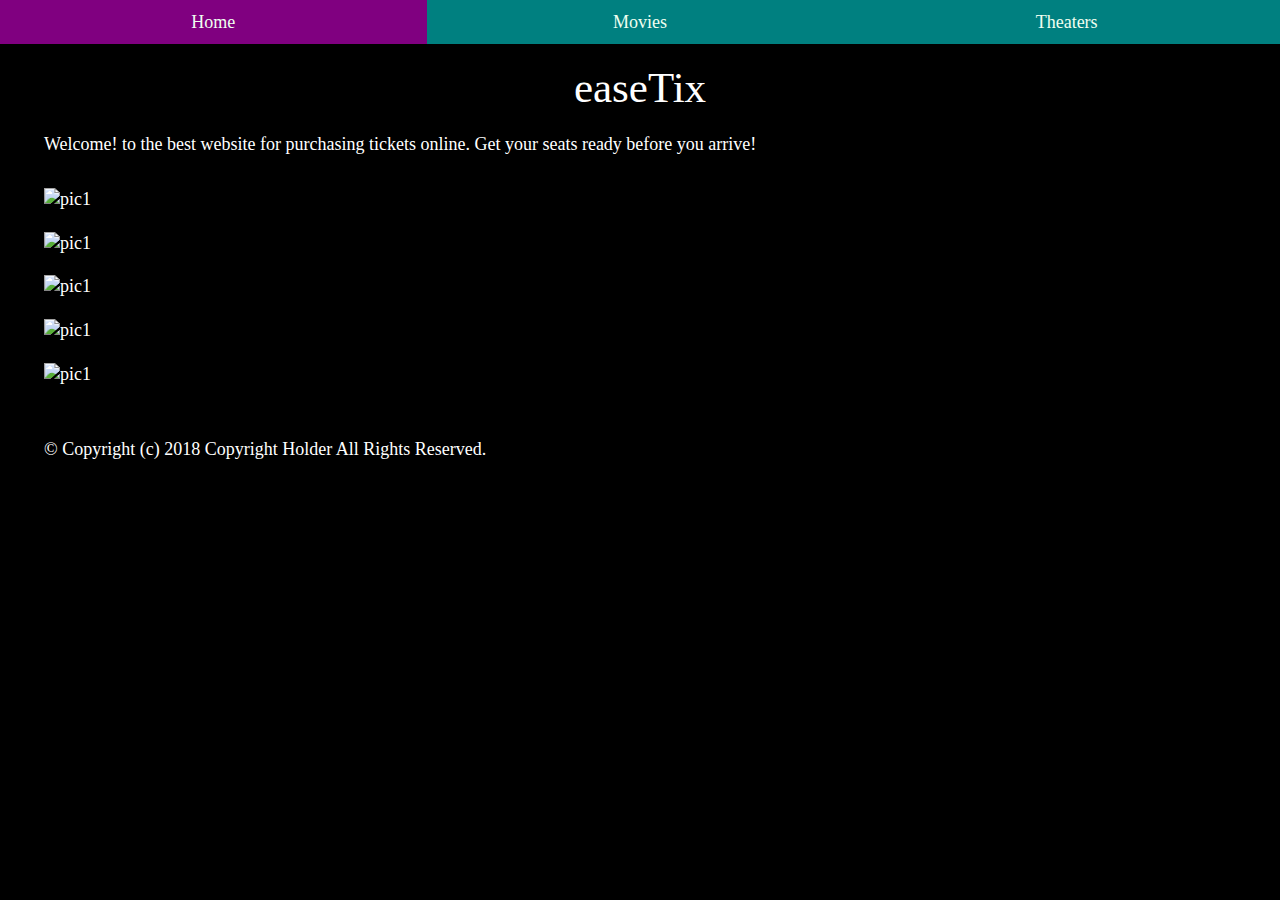
==== index.html @ 85ebc822 "Make minor changes to all the files" ====
<!DOCTYPE html>
<html class="no-js" id="home" lang="en">
  <head>
    <title>easyTix</title>
    <meta charset="utf-8" />
    <meta name="viewport"
      content="width=device-width,initial-scale=1.0,shrink-to-fit=no" />
      <link rel="stylesheet" href="screen.css" />
      <link rel="stylesheet" href="#//basehold.it/22" />
      <script src="js/modernizr.js"></script>
    </head>
    <body>
      <header id="header">
        <h1>easeTix</h1>
        <nav id="navigation">
          <ul>
            <li><a href="">Home</a></li>
            <li><a href="movies/">Movies</a></li>
            <li><a href="theaters/">Theaters</a></li>
          </ul>
        </nav>
      </header>
      <main id="main-content">
        <article id="description">
          <p> Welcome! to the best website for purchasing tickets online. Get your seats ready before you arrive!</p>
        </article>
        <aside>
          <figure>
            <img src="/images/06-legoninjago-posters-JAY_2764x4096_master.jpg" alt="pic1"/>
            <img src="/images/greatest showman juliste.jpg" alt="pic1"/>
            <img src="/images/Moonlight_poster.jpg" alt="pic1"/>
            <img src="/images/Spiderman-poster-7-large.jpg" alt="pic1"/>
            <img src="/images/star-wars-jedi-2017.jpg" alt="pic1"/>
          </figure>
        </aside>
      </main>
      <footer id="footer">
        <p>&copy; Copyright (c) 2018 Copyright Holder All Rights Reserved.</p>
      </footer>
      <script src="https://ajax.googleapis.com/ajax/libs/jquery/3.2.1/jquery.min.js"></script>
      <script src="js/site.js"></script>
    </body>
</html>
---- screen.css ----
/* http://meyerweb.com/eric/tools/css/reset/
   v2.0 | 20110126
   License: none (public domain)
*/
/* stylelint-disable */
/* Keep reset CSS to one minified line */
a,abbr,acronym,address,applet,article,aside,audio,b,big,blockquote,body,canvas,caption,center,cite,code,dd,del,details,dfn,div,dl,dt,em,embed,fieldset,figcaption,figure,footer,form,h1,h2,h3,h4,h5,h6,header,hgroup,html,i,iframe,img,ins,kbd,label,legend,li,mark,menu,nav,object,ol,output,p,pre,q,ruby,s,samp,section,small,span,strike,strong,sub,summary,sup,table,tbody,td,tfoot,th,thead,time,tr,tt,u,ul,var,video{margin:0;padding:0;border:0;font:inherit;vertical-align:baseline}article,aside,details,figcaption,figure,footer,header,hgroup,menu,nav,section{display:block}html,.reset{line-height:1}ol,ul{list-style:none}blockquote,q{quotes:none}blockquote:after,blockquote:before,q:after,q:before{content:'';content:none}table{border-collapse:collapse;border-spacing:0}
/* stylelint-enable */

/* Forms
   ========================================================================== */

/**
 * 1. Change the font styles in all browsers (opinionated).
 * 2. Remove the margin in Firefox and Safari.
 */

button,
input,
optgroup,
select,
textarea {
  font-family: inherit; /* 1 */
  font-size: inherit; /* 1 */
  line-height: inherit; /* 1 */
  margin: 0; /* 2 */
}

/**
 * Show the overflow in IE.
 * 1. Show the overflow in Edge.
 */

button,
input { /* 1 */
  overflow: visible;
}

/**
 * Remove the inheritance of text transform in Edge, Firefox, and IE.
 * 1. Remove the inheritance of text transform in Firefox.
 */

button,
select { /* 1 */
  text-transform: none;
}

/**
 * 1. Prevent a WebKit bug where (2) destroys native `audio` and `video`
 *    controls in Android 4.
 * 2. Correct the inability to style clickable types in iOS and Safari.
 */

button,
html [type="button"], /* 1 */
[type="reset"],
[type="submit"] {
  -webkit-appearance: button; /* 2 */
}

/**
 * Remove the inner border and padding in Firefox.
 */

button::-moz-focus-inner,
[type="button"]::-moz-focus-inner,
[type="reset"]::-moz-focus-inner,
[type="submit"]::-moz-focus-inner {
  border-style: none;
  padding: 0;
}

/**
 * Restore the focus styles unset by the previous rule.
 */

button:-moz-focusring,
[type="button"]:-moz-focusring,
[type="reset"]:-moz-focusring,
[type="submit"]:-moz-focusring {
  outline: 1px dotted ButtonText;
}

/**
 * Correct the padding in Firefox.
 */

fieldset {
  padding: 0.35em 0.75em 0.625em;
}

/**
 * 1. Correct the text wrapping in Edge and IE.
 * 2. Correct the color inheritance from `fieldset` elements in IE.
 * 3. Remove the padding so developers are not caught out when they zero out
 *    `fieldset` elements in all browsers.
 */

legend {
  box-sizing: border-box; /* 1 */
  color: inherit; /* 2 */
  display: table; /* 1 */
  max-width: 100%; /* 1 */
  padding: 0; /* 3 */
  white-space: normal; /* 1 */
}

/**
 * 1. Add the correct display in IE 9-.
 * 2. Add the correct vertical alignment in Chrome, Firefox, and Opera.
 */

progress {
  display: inline-block; /* 1 */
  vertical-align: baseline; /* 2 */
}

/**
 * Remove the default vertical scrollbar in IE.
 */

textarea {
  overflow: auto;
}

/**
 * 1. Add the correct box sizing in IE 10-.
 * 2. Remove the padding in IE 10-.
 */

[type="checkbox"],
[type="radio"] {
  box-sizing: border-box; /* 1 */
  padding: 0; /* 2 */
}

/**
 * Correct the cursor style of increment and decrement buttons in Chrome.
 */

[type="number"]::-webkit-inner-spin-button,
[type="number"]::-webkit-outer-spin-button {
  height: auto;
}

/**
 * 1. Correct the odd appearance in Chrome and Safari.
 * 2. Correct the outline style in Safari.
 */

[type="search"] {
  -webkit-appearance: textfield; /* 1 */
  outline-offset: -2px; /* 2 */
}

/**
 * Remove the inner padding and cancel buttons in Chrome and Safari on macOS.
 */

[type="search"]::-webkit-search-cancel-button,
[type="search"]::-webkit-search-decoration {
  -webkit-appearance: none;
}

/**
 * 1. Correct the inability to style clickable types in iOS and Safari.
 * 2. Change font properties to `inherit` in Safari.
 */

::-webkit-file-upload-button {
  -webkit-appearance: button; /* 1 */
  font: inherit; /* 2 */
}

/* Begin site styles below */

html {
  font-size: 1.125em; /* 18 / 16 = 1.125 */
  line-height: 1.222em; /* 22 / 18 = 1.2222222222 */
  text-rendering: optimizeLegibility;
  background-color: black;
  color: white;

}

body {
  padding-top: 3.667em; /* 66 / 18 = 3.667... */
  padding-right: 2.44444444em; /* 44 / 18 = 2.44444444 */
  padding-left: 2.44444444em; /* 44 / 18 = 2.44444444 */
}

h1,
p {
  padding-bottom: 1.222em; /* 22 / 18 = 1.2222222222 */
}

h1 {
  font-size: 2.38889em; /* 42 / 18 = 2.38889 */
  line-height: 1.032em; /* 44 / 42.635 = 1.032 */
  padding-bottom: 0.516em; /* 22 / 42.635 = 0.516 */
  text-align: center;
}

ol {
  padding-bottom: 0.611em; /* 11 / 18 = 0.6111111 */
  list-style-type: none;
}

li {
  padding-bottom: 0.611em; /* 11 / 18 = 0.6111111 */
}

img {
  display: block;
  max-width: 50%;
  padding-top: 0.611em; /* 11 / 18 = 0.6111111 */
  padding-bottom: 0.611em; /* 11 / 18 = 0.6111111 */
}

#navigation {
  position: absolute;
  width: 100%;
  top: 0;
  left: 0;
}

#navigation li {
  float: left;
  width: 33.3333333333%;
}

#navigation a {
  display: block;
  width: 100%;
  padding-top: 0.611em; /* 11 / 18 = 0.6111111 */
  padding-bottom: 0.611em; /* 11 / 18 = 0.6111111 */
  text-align: center;
  text-decoration: none;
  background-color: teal;
  color: honeydew;

}

#navigation a:hover {
  background-color: purple;
}

footer {
  padding-top: 2.3157894737em;
}

/*.js img {
  cursor: pointer;
}

.js body {
  padding-top: 3.667em;
}

.js body:after {
  content: "expanded-nav";
  display: none;
}

.js body.is-showing-expanded-nav {
  padding-top: 30em;  286px / 18px = 15.88...
}

.js #menu {
  line-height: inherit;
  padding-bottom: 0;
}

.js #navigation ul {
  display: none;
}

.js #navigation ul.is-visible {
  display: block;
} */
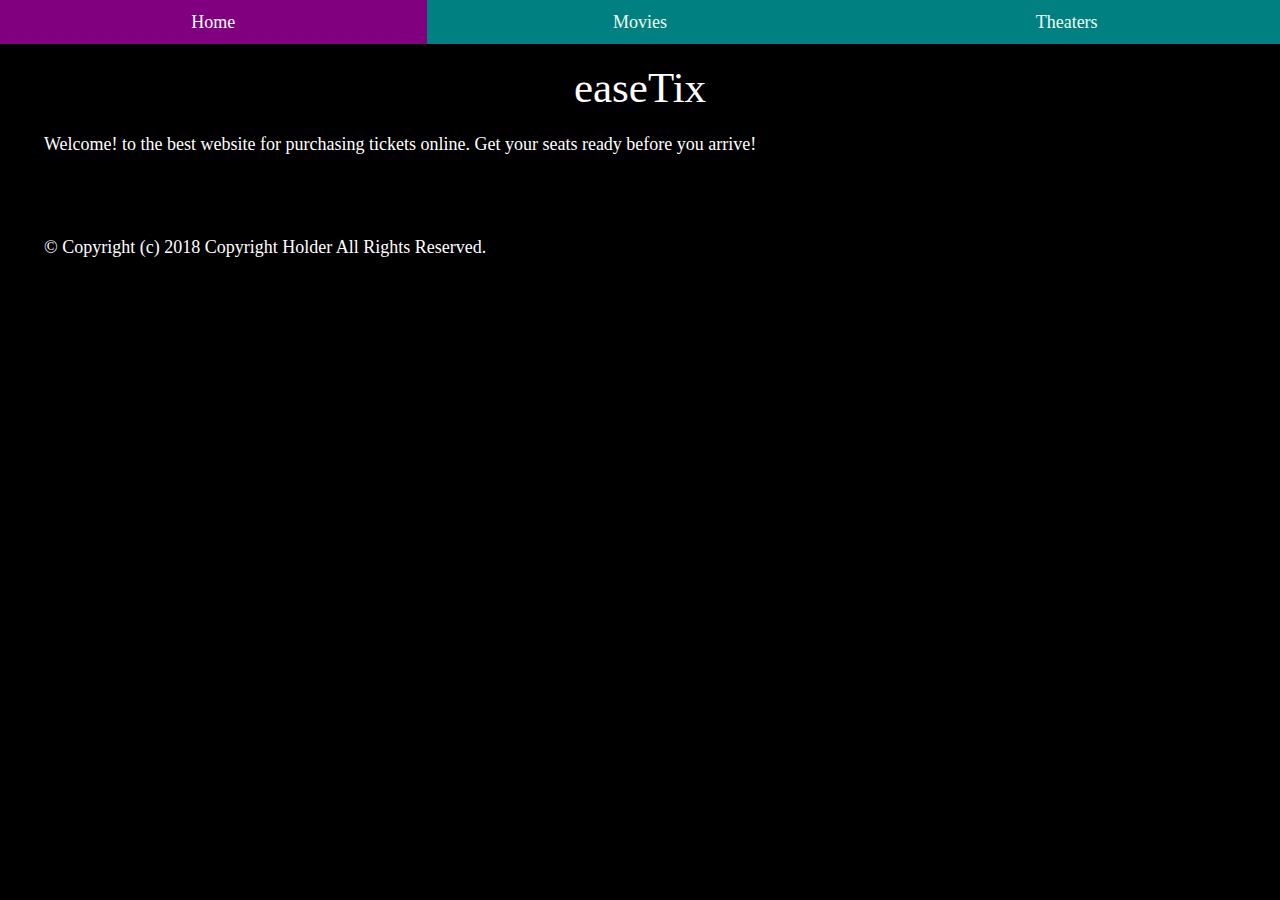
==== commit 2edb15bb: "Moved the movies poster to movies page" ====
--- a/index.html
+++ b/index.html
@@ -24,15 +24,7 @@
         <article id="description">
           <p> Welcome! to the best website for purchasing tickets online. Get your seats ready before you arrive!</p>
         </article>
-        <aside>
-          <figure>
-            <img src="/images/06-legoninjago-posters-JAY_2764x4096_master.jpg" alt="pic1"/>
-            <img src="/images/greatest showman juliste.jpg" alt="pic1"/>
-            <img src="/images/Moonlight_poster.jpg" alt="pic1"/>
-            <img src="/images/Spiderman-poster-7-large.jpg" alt="pic1"/>
-            <img src="/images/star-wars-jedi-2017.jpg" alt="pic1"/>
-          </figure>
-        </aside>
+        
       </main>
       <footer id="footer">
         <p>&copy; Copyright (c) 2018 Copyright Holder All Rights Reserved.</p>
--- a/screen.css
+++ b/screen.css
@@ -246,10 +246,91 @@
   background-color: purple;
 }
 
-footer {
-  padding-top: 2.3157894737em;
-}
-
+#footer {
+  padding-top: 5%;
+}
+
+#slideshow {
+  margin: auto;
+  position: relative;
+
+}
+
+.slide {
+  position: absolute;
+}
+
+label,
+input {
+  display: block;
+  font-size: inherit;
+  line-height: inherit;
+}
+
+label {
+  height: 1.222em; /* 22 / 18 = 1.222em */
+}
+
+input {
+  box-sizing: border-box;
+  border: 0;
+  line-height: 1;
+  padding: 0.722em 0; /* 13 / 18 = 0.722 */
+  height: 2.444em; /* 44 / 18 = 2.444 */
+  background: inherit;
+}
+
+input[type="submit"] {
+  cursor: pointer;
+  background: #CCC;
+  padding: 0.611em; /* 11 / 18 = 0.6111; (22 - 13) = 9 / 18 = 0.5 */
+  border-radius: 0.2em;
+  float: right;
+}
+
+#inputs li {
+  padding: 0.611em; /* 11 / 18 = 0.6111; (22 - 13) = 9 / 18 = 0.5 */
+  margin-bottom: 0.611em; /* 11 / 18 = 0.6111 */
+  border-radius: 0.2em;
+}
+#inputs .submit {
+  padding-right: 0;
+  background: inherit;
+}
+
+a,
+input {
+  color: #37ced0;
+}
+
+input::placeholder {
+  color: #37ced0;
+  opacity: 0.7;
+}
+
+input[type="submit"] {
+  background: #37ced0;
+  color: #222;
+}
+
+#inputs li {
+  /* border: 1px solid #444; */
+  background: #3F3F3F;
+}
+
+#inputs .submit {
+  border: 0;
+}
+
+label b {
+  color: red;
+}
+
+#submit:hover {
+  color: white;
+  background-color: purple;
+  cursor: pointer;
+}
 /*.js img {
   cursor: pointer;
 }
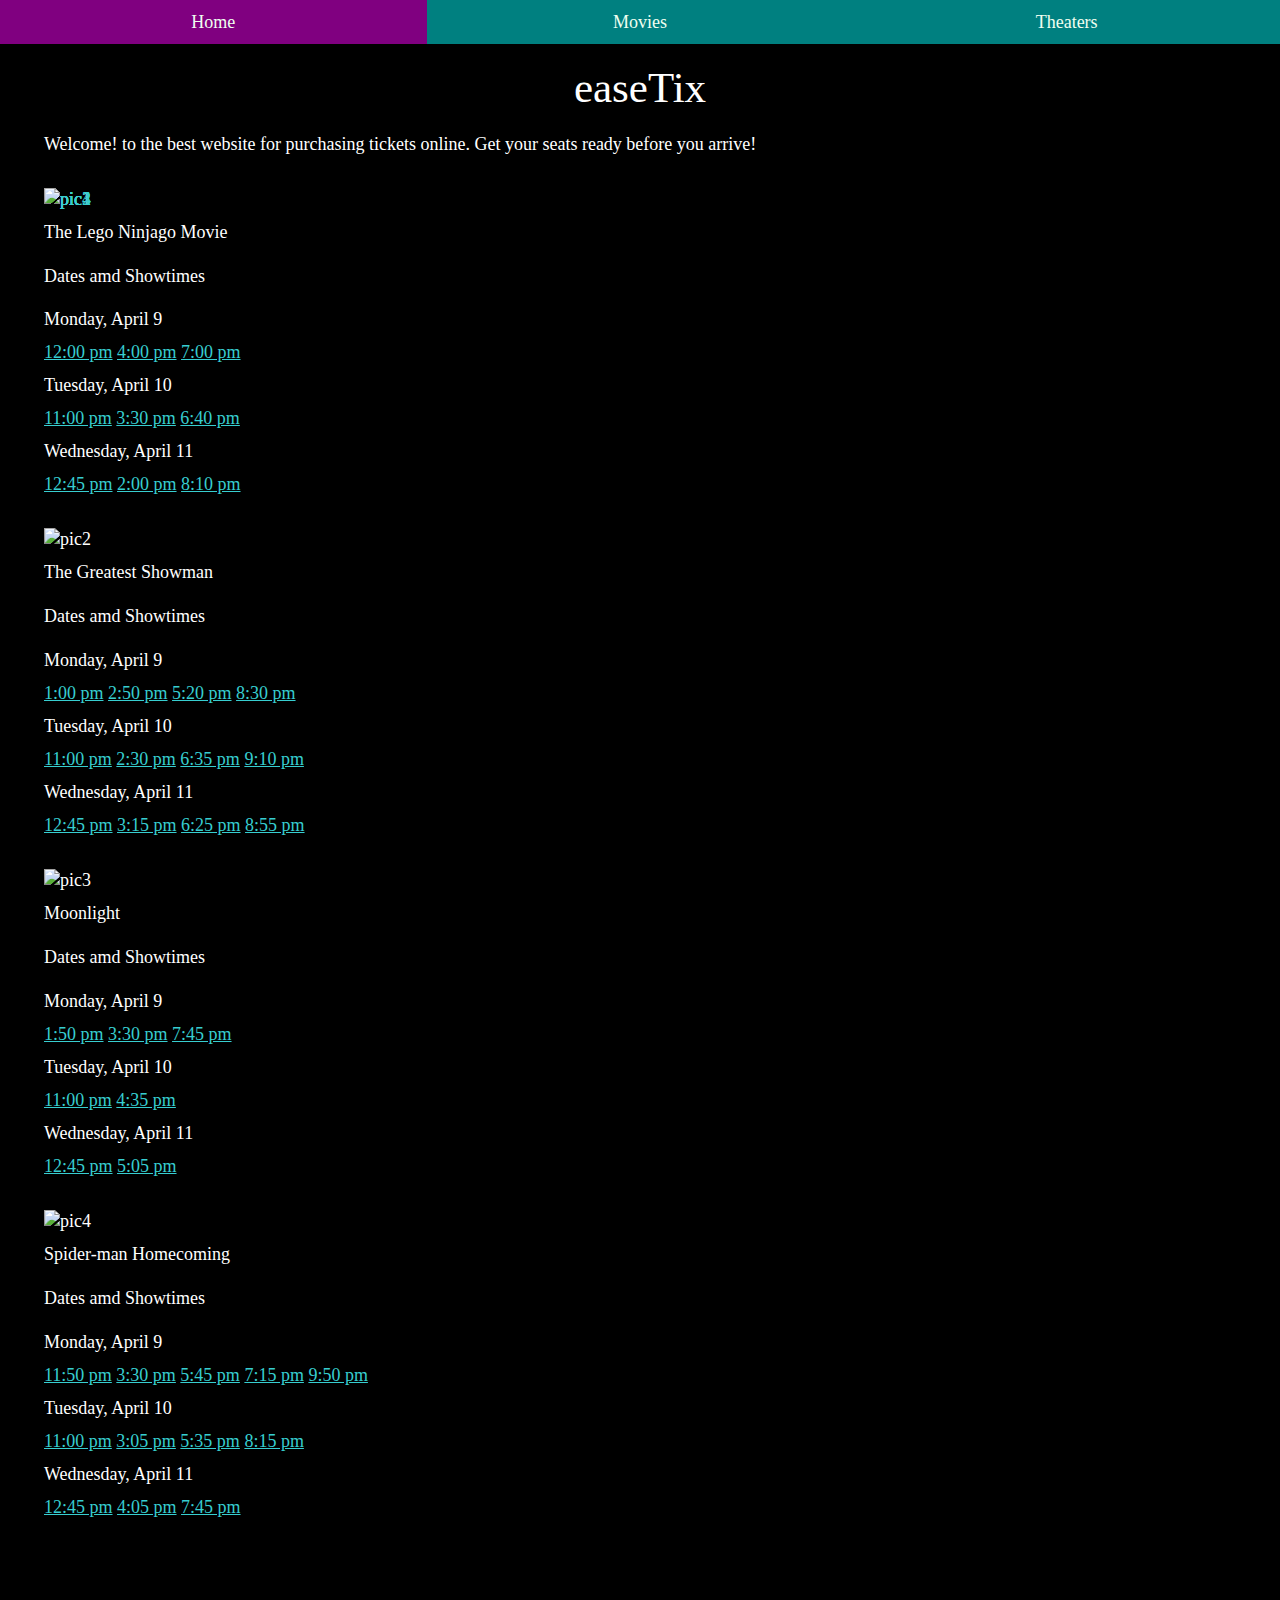
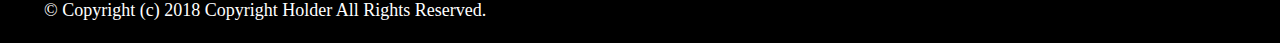
==== commit 8d7df1cb: "Merge pull request #15 from mbhavnag/master" ====
--- a/index.html
+++ b/index.html
@@ -1,7 +1,7 @@
 <!DOCTYPE html>
 <html class="no-js" id="home" lang="en">
   <head>
-    <title>easyTix</title>
+    <title>easeTix</title>
     <meta charset="utf-8" />
     <meta name="viewport"
       content="width=device-width,initial-scale=1.0,shrink-to-fit=no" />
@@ -22,9 +22,142 @@
       </header>
       <main id="main-content">
         <article id="description">
-          <p> Welcome! to the best website for purchasing tickets online. Get your seats ready before you arrive!</p>
+          <p id="welcome"> Welcome! to the best website for purchasing tickets online. Get your seats ready before you arrive!</p>
         </article>
-        
+        <aside>
+          <figure id="slideshow">
+            <a href="#show1">
+            <img class="slide" src="images/06-legoninjago-posters-JAY_2764x4096_master.jpg" alt="pic1"/>
+            </a>
+            <a href="#show2">
+            <img class="slide" src="images/greatest_showman_juliste.jpg" alt="pic2"/>
+            </a>
+            <a href="#show3">
+            <img class="slide" src="images/Moonlight_poster.jpeg" alt="pic3"/>
+            </a>
+            <a href="#show4">
+            <img class="slide" src="images/Spiderman-poster-7-large.jpg" alt="pic4"/>
+            </a>
+          </figure>
+        </aside>
+        <article>
+          <section>
+          <figure id="show1">
+            <img class="slide1" src="images/06-legoninjago-posters-JAY_2764x4096_master.jpg" alt="pic1"/>
+            <p>The Lego Ninjago Movie</p>
+          </figure>
+          <p>Dates amd Showtimes
+          </p>
+          <ol class="show1">
+            <li>Monday, April 9</li>
+              <ol>
+                <a href="#12:00pm">12:00 pm</a>
+                <a href="#4:00pm">4:00 pm</a>
+                <a href="#7:00pm">7:00 pm</a>
+              </ol>
+            <li>Tuesday, April 10</li>
+              <ol>
+                <a href="#11:00pm">11:00 pm</a>
+                <a href="#3:30pm">3:30 pm</a>
+                <a href="#6:40pm">6:40 pm</a>
+              </ol>
+              <li>Wednesday, April 11</li>
+                <ol>
+                  <a href="#12:45pm">12:45 pm</a>
+                  <a href="#2:00pm">2:00 pm</a>
+                  <a href="#8:10pm">8:10 pm</a>
+                </ol>
+            </ol>
+          </section>
+          <section>
+          <figure id="show2">
+            <img class="slide2" src="images/greatest_showman_juliste.jpg" alt="pic2"/>
+            <p>The Greatest Showman</p>
+          </figure>
+          <p>Dates amd Showtimes
+          </p>
+          <ol>
+            <li>Monday, April 9</li>
+              <ol>
+                <a href="#1:00pm">1:00 pm</a>
+                <a href="#2:50pm">2:50 pm</a>
+                <a href="#5:20pm">5:20 pm</a>
+                <a href="#8:30pm">8:30 pm</a>
+              </ol>
+            <li>Tuesday, April 10</li>
+              <ol>
+                <a href="#11:00pm">11:00 pm</a>
+                <a href="#2:30pm">2:30 pm</a>
+                <a href="#6:35pm">6:35 pm</a>
+                <a href="#9:10pm">9:10 pm</a>
+              </ol>
+              <li>Wednesday, April 11</li>
+                <ol>
+                  <a href="#12:45pm">12:45 pm</a>
+                  <a href="#3:15pm">3:15 pm</a>
+                  <a href="#6:25pm">6:25 pm</a>
+                  <a href="#8:55pm">8:55 pm</a>
+                </ol>
+            </ol>
+          </section>
+          <section>
+          <figure id="show3">
+            <img class="slide3" src="images/Moonlight_poster.jpeg" alt="pic3"/>
+            <p>Moonlight</p>
+          </figure>
+          <p>Dates amd Showtimes
+          </p>
+          <ol>
+            <li>Monday, April 9</li>
+              <ol>
+                <a href="#1:50pm">1:50 pm</a>
+                <a href="#3:30pm">3:30 pm</a>
+                <a href="#7:45pm">7:45 pm</a>
+              </ol>
+            <li>Tuesday, April 10</li>
+              <ol>
+                <a href="#11:00pm">11:00 pm</a>
+                <a href="#4:35pm">4:35 pm</a>
+              </ol>
+              <li>Wednesday, April 11</li>
+                <ol>
+                  <a href="#12:45pm">12:45 pm</a>
+                  <a href="#5:05pm">5:05 pm</a>
+                </ol>
+            </ol>
+          </section>
+          <section>
+          <figure id="show4">
+            <img class="slide4" src="images/Spiderman-poster-7-large.jpg" alt="pic4"/>
+            <p>Spider-man Homecoming</p>
+          </figure>
+          <p>Dates amd Showtimes
+          </p>
+          <ol>
+            <li>Monday, April 9</li>
+              <ol>
+                <a href="#11:50pm">11:50 pm</a>
+                <a href="#3:30pm">3:30 pm</a>
+                <a href="#5:45pm">5:45 pm</a>
+                <a href="#7:15pm">7:15 pm</a>
+                <a href="#9:50pm">9:50 pm</a>
+              </ol>
+            <li>Tuesday, April 10</li>
+              <ol>
+                <a href="#11:00pm">11:00 pm</a>
+                <a href="#3:05pm">3:05 pm</a>
+                <a href="#5:35pm">5:35 pm</a>
+                <a href="#8:15pm">8:15 pm</a>
+              </ol>
+              <li>Wednesday, April 11</li>
+                <ol>
+                  <a href="#12:45pm">12:45 pm</a>
+                  <a href="#4:05pm">4:05 pm</a>
+                  <a href="#7:45pm">7:45 pm</a>
+                </ol>
+            </ol>
+          </section>
+        </article>
       </main>
       <footer id="footer">
         <p>&copy; Copyright (c) 2018 Copyright Holder All Rights Reserved.</p>
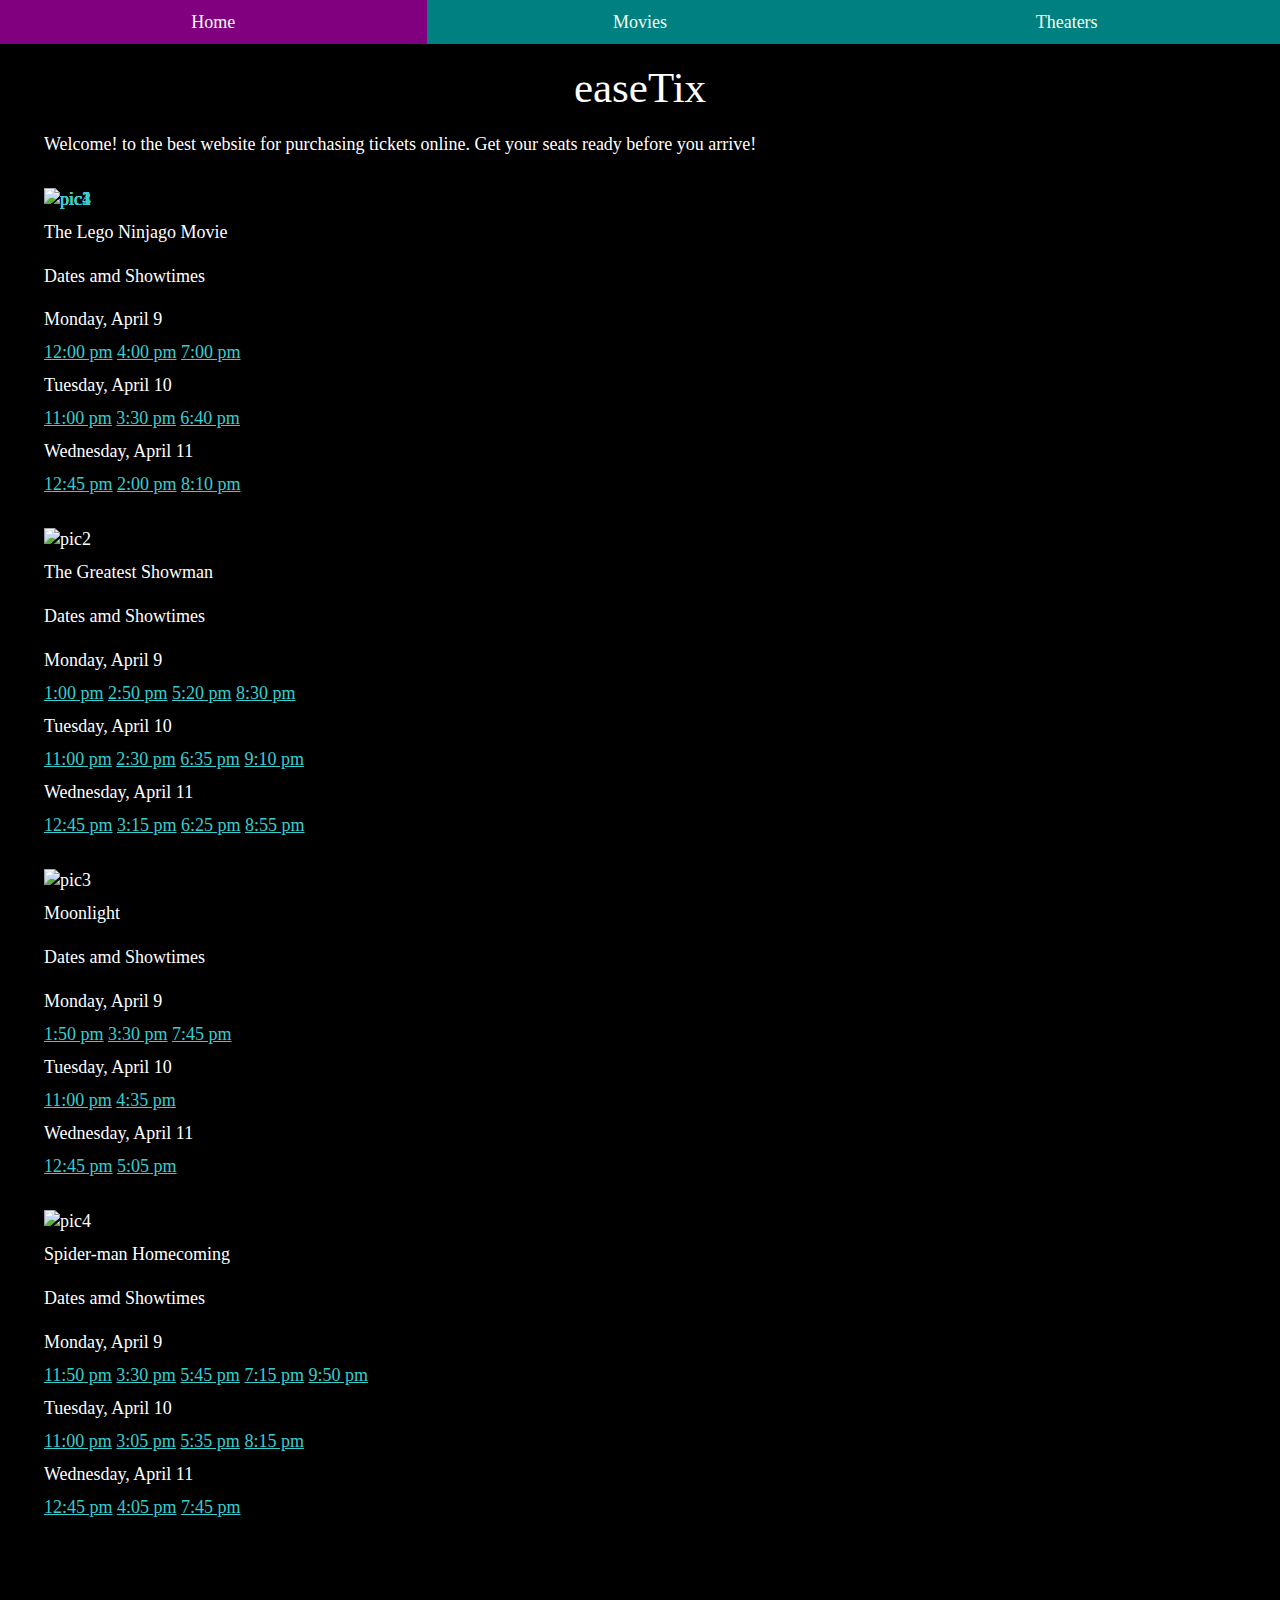
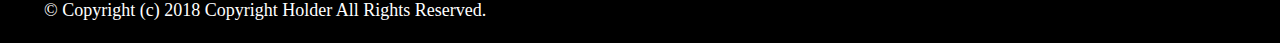
==== commit d64bac31: "added id to get cookies" ====
--- a/index.html
+++ b/index.html
@@ -41,7 +41,7 @@
           </figure>
         </aside>
         <article>
-          <section>
+          <section id="show">
           <figure id="show1">
             <img class="slide1" src="images/06-legoninjago-posters-JAY_2764x4096_master.jpg" alt="pic1"/>
             <p>The Lego Ninjago Movie</p>
@@ -69,7 +69,7 @@
                 </ol>
             </ol>
           </section>
-          <section>
+          <section id="show">
           <figure id="show2">
             <img class="slide2" src="images/greatest_showman_juliste.jpg" alt="pic2"/>
             <p>The Greatest Showman</p>
@@ -100,7 +100,7 @@
                 </ol>
             </ol>
           </section>
-          <section>
+          <section id="show">
           <figure id="show3">
             <img class="slide3" src="images/Moonlight_poster.jpeg" alt="pic3"/>
             <p>Moonlight</p>
@@ -126,7 +126,7 @@
                 </ol>
             </ol>
           </section>
-          <section>
+          <section id="show">
           <figure id="show4">
             <img class="slide4" src="images/Spiderman-poster-7-large.jpg" alt="pic4"/>
             <p>Spider-man Homecoming</p>
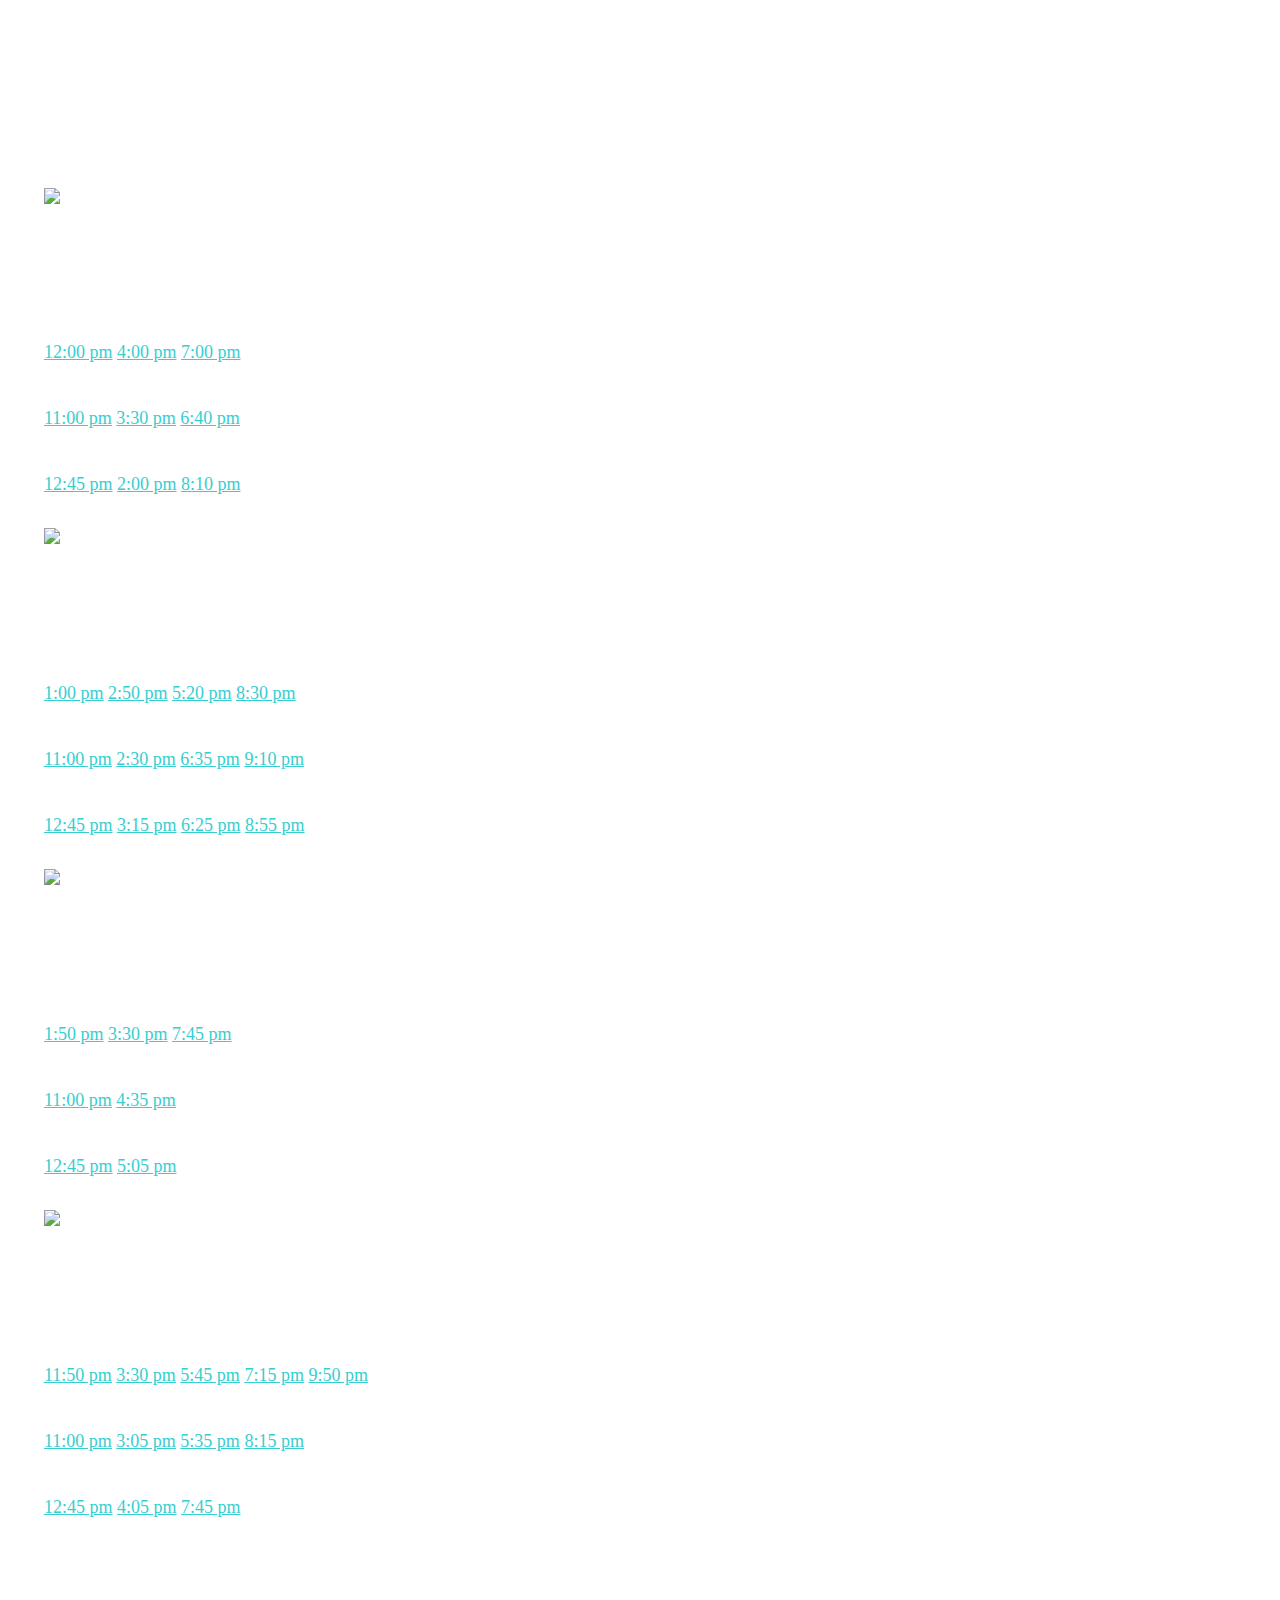
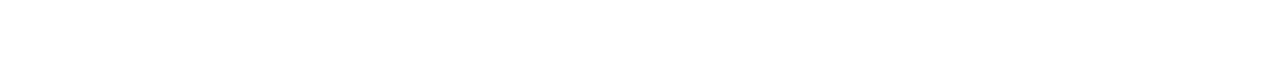
==== commit 49e0bad9: "Fix the way the images were displayed" ====
--- a/index.html
+++ b/index.html
@@ -12,38 +12,15 @@
     <body>
       <header id="header">
         <h1>easeTix</h1>
-        <nav id="navigation">
-          <ul>
-            <li><a href="">Home</a></li>
-            <li><a href="movies/">Movies</a></li>
-            <li><a href="theaters/">Theaters</a></li>
-          </ul>
-        </nav>
       </header>
       <main id="main-content">
         <article id="description">
           <p id="welcome"> Welcome! to the best website for purchasing tickets online. Get your seats ready before you arrive!</p>
         </article>
-        <aside>
-          <figure id="slideshow">
-            <a href="#show1">
-            <img class="slide" src="images/06-legoninjago-posters-JAY_2764x4096_master.jpg" alt="pic1"/>
-            </a>
-            <a href="#show2">
-            <img class="slide" src="images/greatest_showman_juliste.jpg" alt="pic2"/>
-            </a>
-            <a href="#show3">
-            <img class="slide" src="images/Moonlight_poster.jpeg" alt="pic3"/>
-            </a>
-            <a href="#show4">
-            <img class="slide" src="images/Spiderman-poster-7-large.jpg" alt="pic4"/>
-            </a>
-          </figure>
-        </aside>
-        <article>
-          <section id="show">
+        <article id="content">
+          <section id="firstposters">
           <figure id="show1">
-            <img class="slide1" src="images/06-legoninjago-posters-JAY_2764x4096_master.jpg" alt="pic1"/>
+            <img class="movies" src="images/06-legoninjago-posters-JAY_2764x4096_master.jpg" alt="pic1"/>
             <p>The Lego Ninjago Movie</p>
           </figure>
           <p>Dates amd Showtimes
@@ -51,27 +28,25 @@
           <ol class="show1">
             <li>Monday, April 9</li>
               <ol>
-                <a href="#12:00pm">12:00 pm</a>
-                <a href="#4:00pm">4:00 pm</a>
-                <a href="#7:00pm">7:00 pm</a>
+                <a href="seating/seats#12:00pm">12:00 pm</a>
+                <a href="seating/seats#4:00pm">4:00 pm</a>
+                <a href="seating/seats#7:00pm">7:00 pm</a>
               </ol>
             <li>Tuesday, April 10</li>
               <ol>
-                <a href="#11:00pm">11:00 pm</a>
-                <a href="#3:30pm">3:30 pm</a>
-                <a href="#6:40pm">6:40 pm</a>
+                <a href="seating/seats#11:00pm">11:00 pm</a>
+                <a href="seating/seats#3:30pm">3:30 pm</a>
+                <a href="seating/seats#6:40pm">6:40 pm</a>
               </ol>
               <li>Wednesday, April 11</li>
                 <ol>
-                  <a href="#12:45pm">12:45 pm</a>
-                  <a href="#2:00pm">2:00 pm</a>
-                  <a href="#8:10pm">8:10 pm</a>
+                  <a href="seating/seats#12:45pm">12:45 pm</a>
+                  <a href="seating/seats#2:00pm">2:00 pm</a>
+                  <a href="seating/seats#8:10pm">8:10 pm</a>
                 </ol>
             </ol>
-          </section>
-          <section id="show">
           <figure id="show2">
-            <img class="slide2" src="images/greatest_showman_juliste.jpg" alt="pic2"/>
+            <img class="movies" src="images/greatest_showman_juliste.jpg" alt="pic2"/>
             <p>The Greatest Showman</p>
           </figure>
           <p>Dates amd Showtimes
@@ -79,30 +54,30 @@
           <ol>
             <li>Monday, April 9</li>
               <ol>
-                <a href="#1:00pm">1:00 pm</a>
-                <a href="#2:50pm">2:50 pm</a>
-                <a href="#5:20pm">5:20 pm</a>
-                <a href="#8:30pm">8:30 pm</a>
+                <a href="seating/seats#1:00pm">1:00 pm</a>
+                <a href="seating/seats#2:50pm">2:50 pm</a>
+                <a href="seating/seats#5:20pm">5:20 pm</a>
+                <a href="seating/seats#8:30pm">8:30 pm</a>
               </ol>
             <li>Tuesday, April 10</li>
               <ol>
-                <a href="#11:00pm">11:00 pm</a>
-                <a href="#2:30pm">2:30 pm</a>
-                <a href="#6:35pm">6:35 pm</a>
-                <a href="#9:10pm">9:10 pm</a>
+                <a href="seating/seats#11:00pm">11:00 pm</a>
+                <a href="seating/seats#2:30pm">2:30 pm</a>
+                <a href="seating/seats#6:35pm">6:35 pm</a>
+                <a href="seating/seats#9:10pm">9:10 pm</a>
               </ol>
               <li>Wednesday, April 11</li>
                 <ol>
-                  <a href="#12:45pm">12:45 pm</a>
-                  <a href="#3:15pm">3:15 pm</a>
-                  <a href="#6:25pm">6:25 pm</a>
-                  <a href="#8:55pm">8:55 pm</a>
+                  <a href="seating/seats#12:45pm">12:45 pm</a>
+                  <a href="seating/seats#3:15pm">3:15 pm</a>
+                  <a href="seating/seats#6:25pm">6:25 pm</a>
+                  <a href="seating/seats#8:55pm">8:55 pm</a>
                 </ol>
             </ol>
           </section>
-          <section id="show">
-          <figure id="show3">
-            <img class="slide3" src="images/Moonlight_poster.jpeg" alt="pic3"/>
+          <section id="secondpsoters">
+          <figure id="movies">
+            <img class="movies" src="images/Moonlight_poster.jpeg" alt="pic3"/>
             <p>Moonlight</p>
           </figure>
           <p>Dates amd Showtimes
@@ -110,25 +85,23 @@
           <ol>
             <li>Monday, April 9</li>
               <ol>
-                <a href="#1:50pm">1:50 pm</a>
-                <a href="#3:30pm">3:30 pm</a>
-                <a href="#7:45pm">7:45 pm</a>
+                <a href="seating/seats#1:50pm">1:50 pm</a>
+                <a href="seating/seats#3:30pm">3:30 pm</a>
+                <a href="seating/seats#7:45pm">7:45 pm</a>
               </ol>
             <li>Tuesday, April 10</li>
               <ol>
-                <a href="#11:00pm">11:00 pm</a>
-                <a href="#4:35pm">4:35 pm</a>
+                <a href="seating/seats#11:00pm">11:00 pm</a>
+                <a href="seating/seats#4:35pm">4:35 pm</a>
               </ol>
               <li>Wednesday, April 11</li>
                 <ol>
-                  <a href="#12:45pm">12:45 pm</a>
-                  <a href="#5:05pm">5:05 pm</a>
+                  <a href="seating/seats#12:45pm">12:45 pm</a>
+                  <a href="seating/seats#5:05pm">5:05 pm</a>
                 </ol>
             </ol>
-          </section>
-          <section id="show">
           <figure id="show4">
-            <img class="slide4" src="images/Spiderman-poster-7-large.jpg" alt="pic4"/>
+            <img class="movies" src="images/Spiderman-poster-7-large.jpg" alt="pic4"/>
             <p>Spider-man Homecoming</p>
           </figure>
           <p>Dates amd Showtimes
@@ -136,24 +109,24 @@
           <ol>
             <li>Monday, April 9</li>
               <ol>
-                <a href="#11:50pm">11:50 pm</a>
-                <a href="#3:30pm">3:30 pm</a>
-                <a href="#5:45pm">5:45 pm</a>
-                <a href="#7:15pm">7:15 pm</a>
-                <a href="#9:50pm">9:50 pm</a>
+                <a href="seating/seats#11:50pm">11:50 pm</a>
+                <a href="seating/seats#3:30pm">3:30 pm</a>
+                <a href="seating/seats#5:45pm">5:45 pm</a>
+                <a href="seating/seats#7:15pm">7:15 pm</a>
+                <a href="seating/seats#9:50pm">9:50 pm</a>
               </ol>
             <li>Tuesday, April 10</li>
               <ol>
-                <a href="#11:00pm">11:00 pm</a>
-                <a href="#3:05pm">3:05 pm</a>
-                <a href="#5:35pm">5:35 pm</a>
-                <a href="#8:15pm">8:15 pm</a>
+                <a href="seating/seats#11:00pm">11:00 pm</a>
+                <a href="seating/seats#3:05pm">3:05 pm</a>
+                <a href="seating/seats#5:35pm">5:35 pm</a>
+                <a href="seating/seats#8:15pm">8:15 pm</a>
               </ol>
               <li>Wednesday, April 11</li>
                 <ol>
-                  <a href="#12:45pm">12:45 pm</a>
-                  <a href="#4:05pm">4:05 pm</a>
-                  <a href="#7:45pm">7:45 pm</a>
+                  <a href="seating/seats#12:45pm">12:45 pm</a>
+                  <a href="seating/seats#4:05pm">4:05 pm</a>
+                  <a href="seating/seats#7:45pm">7:45 pm</a>
                 </ol>
             </ol>
           </section>
--- a/screen.css
+++ b/screen.css
@@ -213,51 +213,77 @@
 
 img {
   display: block;
-  max-width: 50%;
+  max-width: 100%;
   padding-top: 0.611em; /* 11 / 18 = 0.6111111 */
   padding-bottom: 0.611em; /* 11 / 18 = 0.6111111 */
 }
 
-#navigation {
+.movies {
+   max-width: 12em;
+}
+
+#home,
+#theaters {
+  position: relative;
+  color: white;
+  background: url(images/theater.jpg) no-repeat center center fixed;
+  -webkit-background-size: cover;
+  -moz-background-size: cover;
+  -o-background-size: cover;
+  background-size: cover;
+}
+
+#description {
+  text-align: center;
+}
+
+#footer {
+  padding-top: 3.667em; /* 66 / 18 = 3.667... */
+  padding-bottom: 0.516em; /* 22 / 42.635 = 0.516 */
+}
+
+.seating-chart {
+  width: 70%;
+  margin: 0 auto;
+}
+
+figure h2 {
+  display: block;
+  height: 1em;
+  font-size: 2rem;
+  margin-bottom: 1rem;
+  padding-top: 0.75rem;
+  background: #333;
+  text-align: center;
+}
+
+.row h3 {
+  left: -100vw;
   position: absolute;
-  width: 100%;
-  top: 0;
-  left: 0;
-}
-
-#navigation li {
-  float: left;
-  width: 33.3333333333%;
-}
-
-#navigation a {
+}
+.rows {
+  padding-top: 0.611em; /* 11 / 18 = 0.6111 */
+}
+.seats {
+  display: flex;
+  justify-content: center;
+}
+.seats a {
+  background: grey;
+  color: white;
   display: block;
-  width: 100%;
-  padding-top: 0.611em; /* 11 / 18 = 0.6111111 */
-  padding-bottom: 0.611em; /* 11 / 18 = 0.6111111 */
+  line-height: 1;
+  margin-right: 0.611em; /* 11 / 18 = 0.6111 */
+  margin-bottom: 0.611em; /* 11 / 18 = 0.6111 */
+  padding: 0.722em 0; /* 13 / 18 = 0.722 */
+  width: 44px;
   text-align: center;
   text-decoration: none;
-  background-color: teal;
-  color: honeydew;
-
-}
-
-#navigation a:hover {
-  background-color: purple;
-}
-
-#footer {
-  padding-top: 5%;
-}
-
-#slideshow {
-  margin: auto;
-  position: relative;
-
-}
-
-.slide {
-  position: absolute;
+}
+
+.seats a.selected {
+  background: rgba(55,206,208,1); /* #37ced0 */
+  color: #222;
 }
 
 label,
@@ -326,37 +352,9 @@
   color: red;
 }
 
-#submit:hover {
+#purchase-button:hover {
   color: white;
   background-color: purple;
   cursor: pointer;
-}
-/*.js img {
-  cursor: pointer;
-}
-
-.js body {
-  padding-top: 3.667em;
-}
-
-.js body:after {
-  content: "expanded-nav";
-  display: none;
-}
-
-.js body.is-showing-expanded-nav {
-  padding-top: 30em;  286px / 18px = 15.88...
-}
-
-.js #menu {
-  line-height: inherit;
-  padding-bottom: 0;
-}
-
-.js #navigation ul {
-  display: none;
-}
-
-.js #navigation ul.is-visible {
-  display: block;
-} */
+  margin-bottom: 2rem;
+}
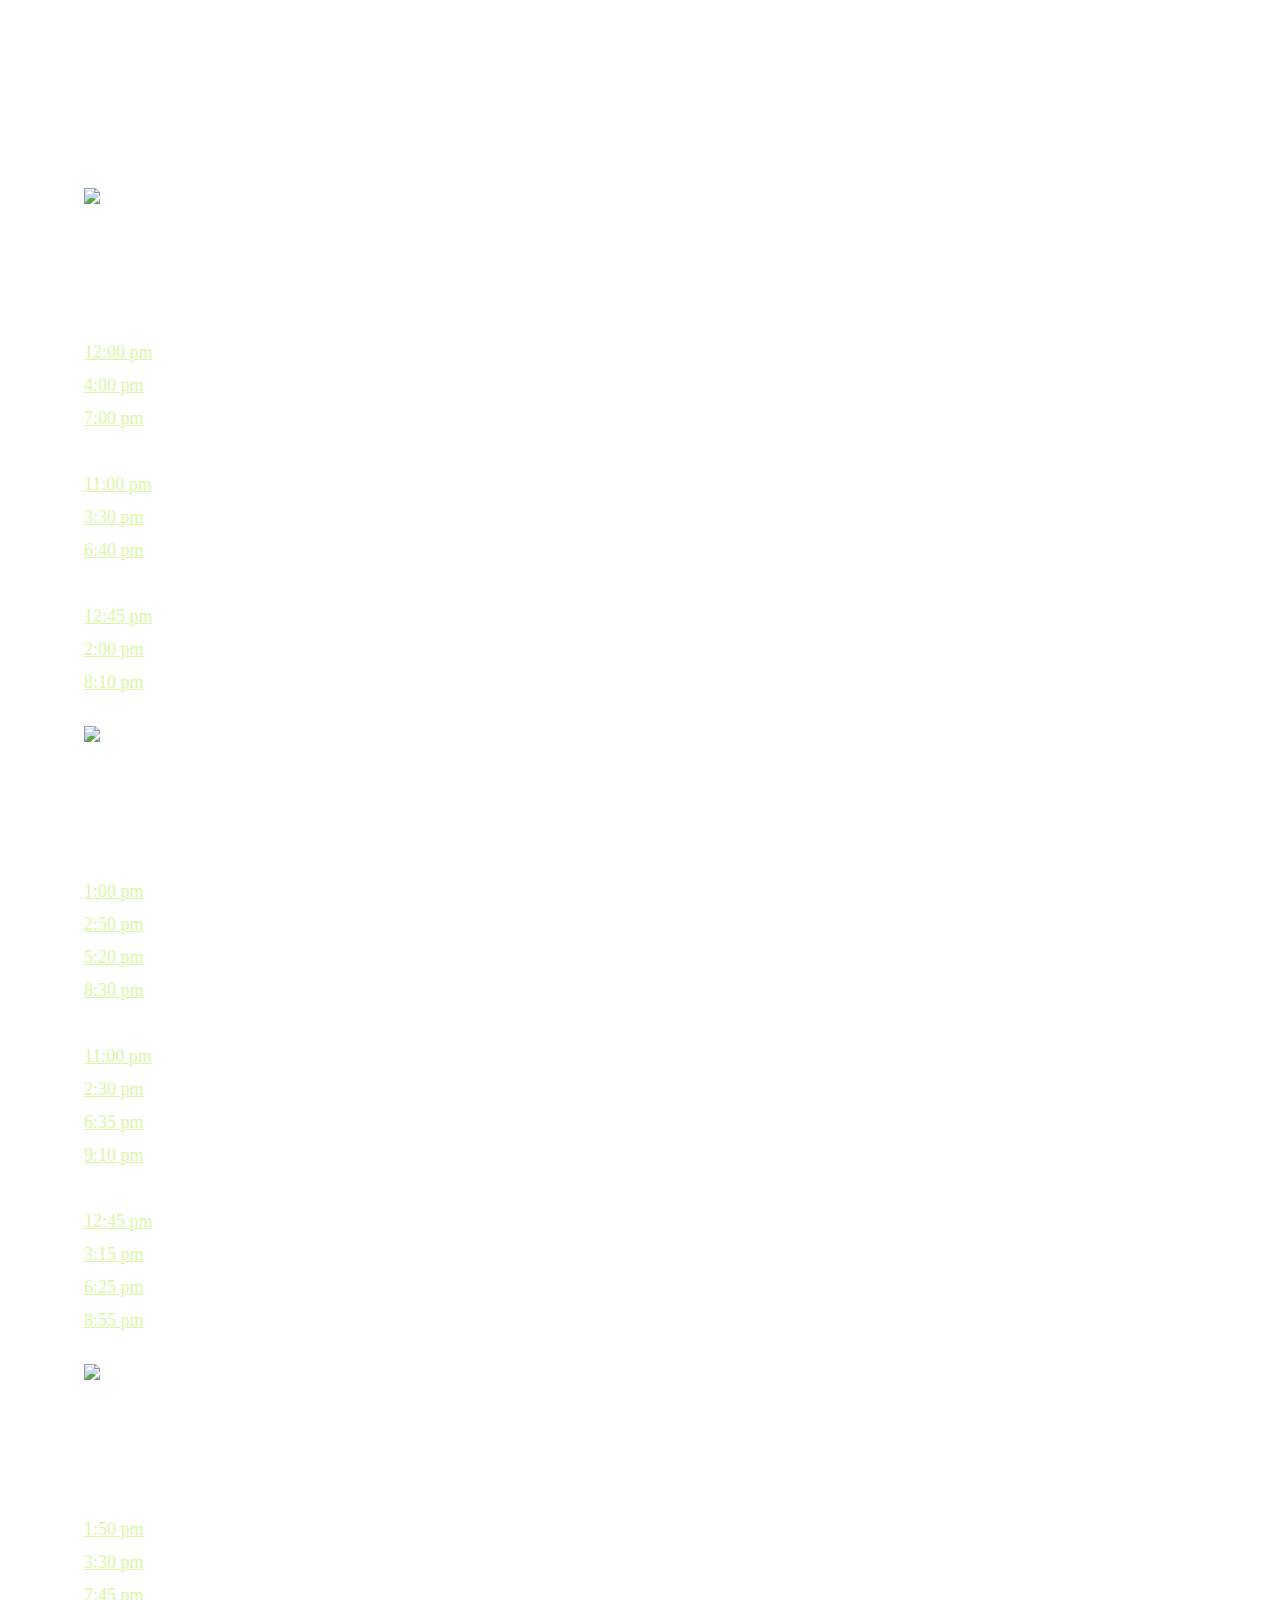
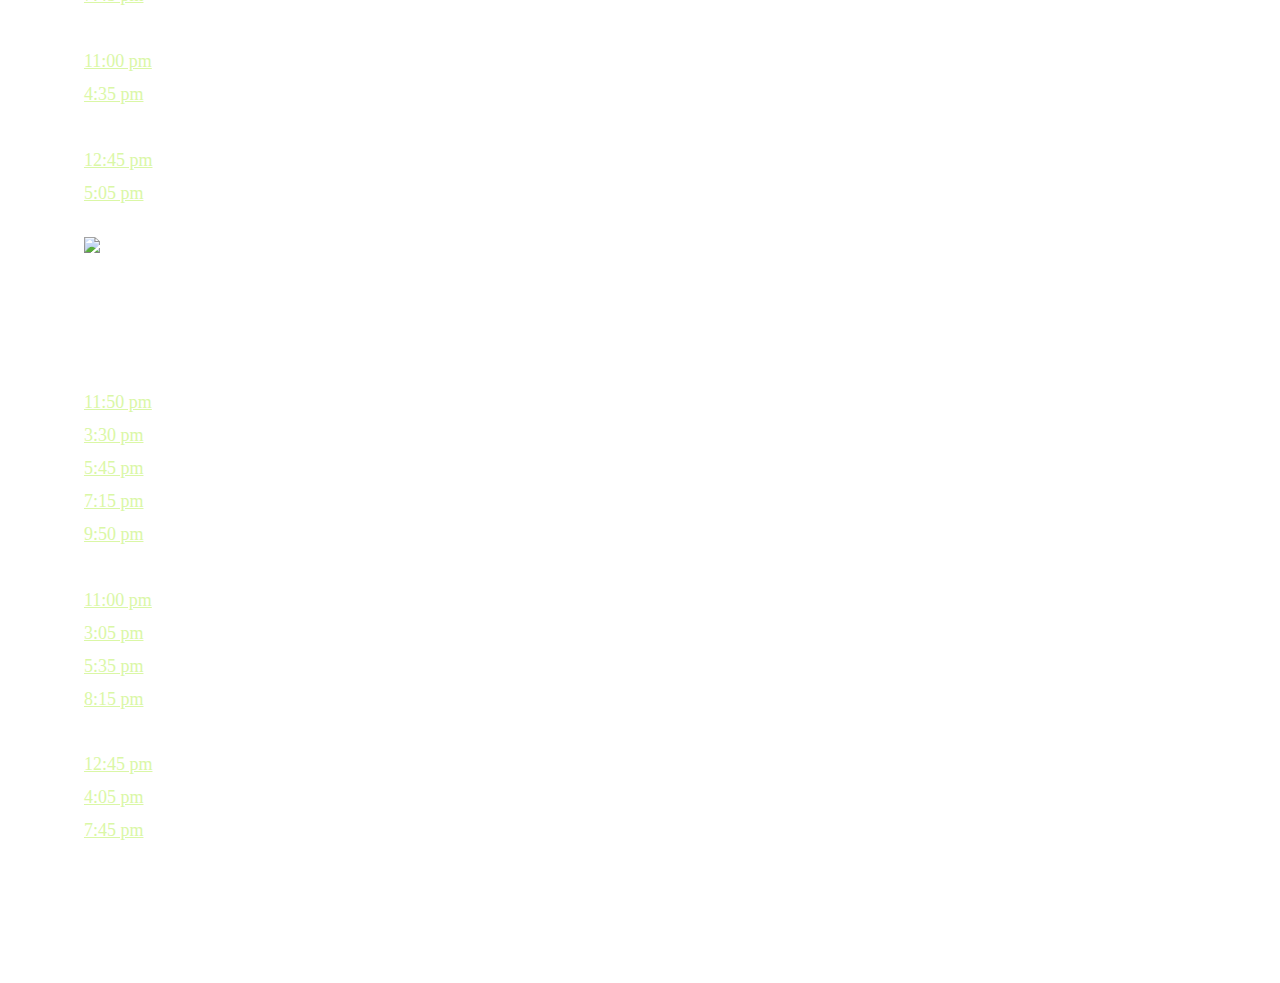
==== commit 6f2bf929: "Merge pull request #26 from MohammedWasfi/master" ====
--- a/index.html
+++ b/index.html
@@ -15,7 +15,7 @@
       </header>
       <main id="main-content">
         <article id="description">
-          <p id="welcome"> Welcome! to the best website for purchasing tickets online. Get your seats ready before you arrive!</p>
+          <h2 id="welcome"> Welcome! to the best website for purchasing tickets online. Get your seats ready before you arrive!</h2>
         </article>
         <article id="content">
           <section id="firstposters">
@@ -27,24 +27,18 @@
           </p>
           <ol class="show1">
             <li>Monday, April 9</li>
-              <ol>
-                <a href="seating/seats#12:00pm">12:00 pm</a>
-                <a href="seating/seats#4:00pm">4:00 pm</a>
-                <a href="seating/seats#7:00pm">7:00 pm</a>
-              </ol>
+            <li><a href="seating/seats#12:00pm">12:00 pm</a></li>
+            <li><a href="seating/seats#4:00pm">4:00 pm</a></li>
+            <li><a href="seating/seats#7:00pm">7:00 pm</a></li>
             <li>Tuesday, April 10</li>
-              <ol>
-                <a href="seating/seats#11:00pm">11:00 pm</a>
-                <a href="seating/seats#3:30pm">3:30 pm</a>
-                <a href="seating/seats#6:40pm">6:40 pm</a>
-              </ol>
-              <li>Wednesday, April 11</li>
-                <ol>
-                  <a href="seating/seats#12:45pm">12:45 pm</a>
-                  <a href="seating/seats#2:00pm">2:00 pm</a>
-                  <a href="seating/seats#8:10pm">8:10 pm</a>
-                </ol>
-            </ol>
+            <li><a href="seating/seats#11:00pm">11:00 pm</a></li>
+            <li><a href="seating/seats#3:30pm">3:30 pm</a></li>
+            <li><a href="seating/seats#6:40pm">6:40 pm</a></li>
+            <li>Wednesday, April 11</li>
+            <li><a href="seating/seats#12:45pm">12:45 pm</a></li>
+            <li><a href="seating/seats#2:00pm">2:00 pm</a></li>
+            <li><a href="seating/seats#8:10pm">8:10 pm</a></li>
+          </ol>
           <figure id="show2">
             <img class="movies" src="images/greatest_showman_juliste.jpg" alt="pic2"/>
             <p>The Greatest Showman</p>
@@ -53,26 +47,20 @@
           </p>
           <ol>
             <li>Monday, April 9</li>
-              <ol>
-                <a href="seating/seats#1:00pm">1:00 pm</a>
-                <a href="seating/seats#2:50pm">2:50 pm</a>
-                <a href="seating/seats#5:20pm">5:20 pm</a>
-                <a href="seating/seats#8:30pm">8:30 pm</a>
-              </ol>
+            <li><a href="seating/seats#1:00pm">1:00 pm</a></li>
+            <li><a href="seating/seats#2:50pm">2:50 pm</a></li>
+            <li><a href="seating/seats#5:20pm">5:20 pm</a></li>
+            <li><a href="seating/seats#8:30pm">8:30 pm</a></li>
             <li>Tuesday, April 10</li>
-              <ol>
-                <a href="seating/seats#11:00pm">11:00 pm</a>
-                <a href="seating/seats#2:30pm">2:30 pm</a>
-                <a href="seating/seats#6:35pm">6:35 pm</a>
-                <a href="seating/seats#9:10pm">9:10 pm</a>
-              </ol>
-              <li>Wednesday, April 11</li>
-                <ol>
-                  <a href="seating/seats#12:45pm">12:45 pm</a>
-                  <a href="seating/seats#3:15pm">3:15 pm</a>
-                  <a href="seating/seats#6:25pm">6:25 pm</a>
-                  <a href="seating/seats#8:55pm">8:55 pm</a>
-                </ol>
+            <li><a href="seating/seats#11:00pm">11:00 pm</a></li>
+            <li><a href="seating/seats#2:30pm">2:30 pm</a></li>
+            <li><a href="seating/seats#6:35pm">6:35 pm</a></li>
+            <li><a href="seating/seats#9:10pm">9:10 pm</a></li>
+            <li>Wednesday, April 11</li>
+            <li><a href="seating/seats#12:45pm">12:45 pm</a></li>
+            <li><a href="seating/seats#3:15pm">3:15 pm</a></li>
+            <li><a href="seating/seats#6:25pm">6:25 pm</a></li>
+            <li><a href="seating/seats#8:55pm">8:55 pm</a></li>
             </ol>
           </section>
           <section id="secondpsoters">
@@ -84,21 +72,15 @@
           </p>
           <ol>
             <li>Monday, April 9</li>
-              <ol>
-                <a href="seating/seats#1:50pm">1:50 pm</a>
-                <a href="seating/seats#3:30pm">3:30 pm</a>
-                <a href="seating/seats#7:45pm">7:45 pm</a>
-              </ol>
+            <li><a href="seating/seats#1:50pm">1:50 pm</a></li>
+            <li><a href="seating/seats#3:30pm">3:30 pm</a></li>
+            <li><a href="seating/seats#7:45pm">7:45 pm</a></li>
             <li>Tuesday, April 10</li>
-              <ol>
-                <a href="seating/seats#11:00pm">11:00 pm</a>
-                <a href="seating/seats#4:35pm">4:35 pm</a>
-              </ol>
+            <li><a href="seating/seats#11:00pm">11:00 pm</a></li>
+            <li><a href="seating/seats#4:35pm">4:35 pm</a></li>
               <li>Wednesday, April 11</li>
-                <ol>
-                  <a href="seating/seats#12:45pm">12:45 pm</a>
-                  <a href="seating/seats#5:05pm">5:05 pm</a>
-                </ol>
+            <li><a href="seating/seats#12:45pm">12:45 pm</a></li>
+            <li><a href="seating/seats#5:05pm">5:05 pm</a></li>
             </ol>
           <figure id="show4">
             <img class="movies" src="images/Spiderman-poster-7-large.jpg" alt="pic4"/>
@@ -108,26 +90,20 @@
           </p>
           <ol>
             <li>Monday, April 9</li>
-              <ol>
-                <a href="seating/seats#11:50pm">11:50 pm</a>
-                <a href="seating/seats#3:30pm">3:30 pm</a>
-                <a href="seating/seats#5:45pm">5:45 pm</a>
-                <a href="seating/seats#7:15pm">7:15 pm</a>
-                <a href="seating/seats#9:50pm">9:50 pm</a>
-              </ol>
+            <li><a href="seating/seats#11:50pm">11:50 pm</a></li>
+            <li><a href="seating/seats#3:30pm">3:30 pm</a></li>
+            <li><a href="seating/seats#5:45pm">5:45 pm</a></li>
+            <li><a href="seating/seats#7:15pm">7:15 pm</a></li>
+            <li><a href="seating/seats#9:50pm">9:50 pm</a></li>
             <li>Tuesday, April 10</li>
-              <ol>
-                <a href="seating/seats#11:00pm">11:00 pm</a>
-                <a href="seating/seats#3:05pm">3:05 pm</a>
-                <a href="seating/seats#5:35pm">5:35 pm</a>
-                <a href="seating/seats#8:15pm">8:15 pm</a>
-              </ol>
-              <li>Wednesday, April 11</li>
-                <ol>
-                  <a href="seating/seats#12:45pm">12:45 pm</a>
-                  <a href="seating/seats#4:05pm">4:05 pm</a>
-                  <a href="seating/seats#7:45pm">7:45 pm</a>
-                </ol>
+            <li><a href="seating/seats#11:00pm">11:00 pm</a></li>
+            <li><a href="seating/seats#3:05pm">3:05 pm</a></li>
+            <li><a href="seating/seats#5:35pm">5:35 pm</a></li>
+            <li><a href="seating/seats#8:15pm">8:15 pm</a></li>
+            <li>Wednesday, April 11</li>
+            <li><a href="seating/seats#12:45pm">12:45 pm</a></li>
+            <li><a href="seating/seats#4:05pm">4:05 pm</a></li>
+            <li><a href="seating/seats#7:45pm">7:45 pm</a></li>
             </ol>
           </section>
         </article>
--- a/screen.css
+++ b/screen.css
@@ -202,6 +202,10 @@
   text-align: center;
 }
 
+#welcome {
+  padding-bottom: 1.222em;
+}
+
 ol {
   padding-bottom: 0.611em; /* 11 / 18 = 0.6111111 */
   list-style-type: none;
@@ -219,7 +223,7 @@
 }
 
 .movies {
-   max-width: 12em;
+  max-width: 12em;
 }
 
 #home,
@@ -240,6 +244,15 @@
 #footer {
   padding-top: 3.667em; /* 66 / 18 = 3.667... */
   padding-bottom: 0.516em; /* 22 / 42.635 = 0.516 */
+}
+
+a,
+input {
+  color: #B3123E;
+}
+
+#main-content a {
+  color: #DAF7A6;
 }
 
 .seating-chart {
@@ -269,8 +282,8 @@
   justify-content: center;
 }
 .seats a {
-  background: grey;
-  color: white;
+  background: #DAF7A6;
+  color: black;
   display: block;
   line-height: 1;
   margin-right: 0.611em; /* 11 / 18 = 0.6111 */
@@ -282,8 +295,14 @@
 }
 
 .seats a.selected {
-  background: rgba(55,206,208,1); /* #37ced0 */
-  color: #222;
+  background: #B3123E;
+  color: white;
+}
+
+.seats a.unavailable {
+  color: #666;
+  background: #333;
+  cursor: default;
 }
 
 label,
@@ -295,6 +314,7 @@
 
 label {
   height: 1.222em; /* 22 / 18 = 1.222em */
+  color: black;
 }
 
 input {
@@ -307,54 +327,78 @@
 }
 
 input[type="submit"] {
+  background: #B3123E;
+  color: white;
   cursor: pointer;
-  background: #CCC;
   padding: 0.611em; /* 11 / 18 = 0.6111; (22 - 13) = 9 / 18 = 0.5 */
   border-radius: 0.2em;
   float: right;
 }
 
 #inputs li {
+  border: 1px solid #444;
+  background: grey;
   padding: 0.611em; /* 11 / 18 = 0.6111; (22 - 13) = 9 / 18 = 0.5 */
   margin-bottom: 0.611em; /* 11 / 18 = 0.6111 */
   border-radius: 0.2em;
 }
+
 #inputs .submit {
+  border: 0;
   padding-right: 0;
   background: inherit;
 }
 
-a,
-input {
-  color: #37ced0;
-}
-
 input::placeholder {
-  color: #37ced0;
+  color: #B3123E;
   opacity: 0.7;
 }
 
-input[type="submit"] {
-  background: #37ced0;
-  color: #222;
-}
-
-#inputs li {
-  /* border: 1px solid #444; */
-  background: #3F3F3F;
-}
-
-#inputs .submit {
-  border: 0;
-}
-
-label b {
-  color: red;
-}
-
 #purchase-button:hover {
+  float: right;
   color: white;
   background-color: purple;
   cursor: pointer;
   margin-bottom: 2rem;
 }
+
+#submit:hover {
+  float: right;
+  color: white;
+  background-color: purple;
+  cursor: pointer;
+  margin-bottom: 2rem;
+}
+
+aside .nav {
+  display: inline-block;
+  padding-bottom: 1rem;
+  text-decoration: none;
+}
+
+#submitted {
+  box-sizing: border-box;
+  background: #494848;
+  border: 0;
+  border-radius: 0.2em;
+  padding: 0.516em; /* 22 / 42.635 = 0.516 */
+  font-size: 2.4444em;
+  color: #B3123E;
+}
+
+@media screen and (min-width: 375px) {
+
+  body {
+    padding-right: 11.2%; /* 42 / 375 = 11.2% */
+    padding-left: 11.2%; /* 42 / 375 = 11.2% */
+  }
+}
+
+@media screen and (min-width: 640px) {
+
+  body {
+    padding-right: 6.56%; /* 42 / 640 = 6.56% */
+    padding-left: 6.56%; /* 42 / 640 = 6.56% */
+  }
+
+}
